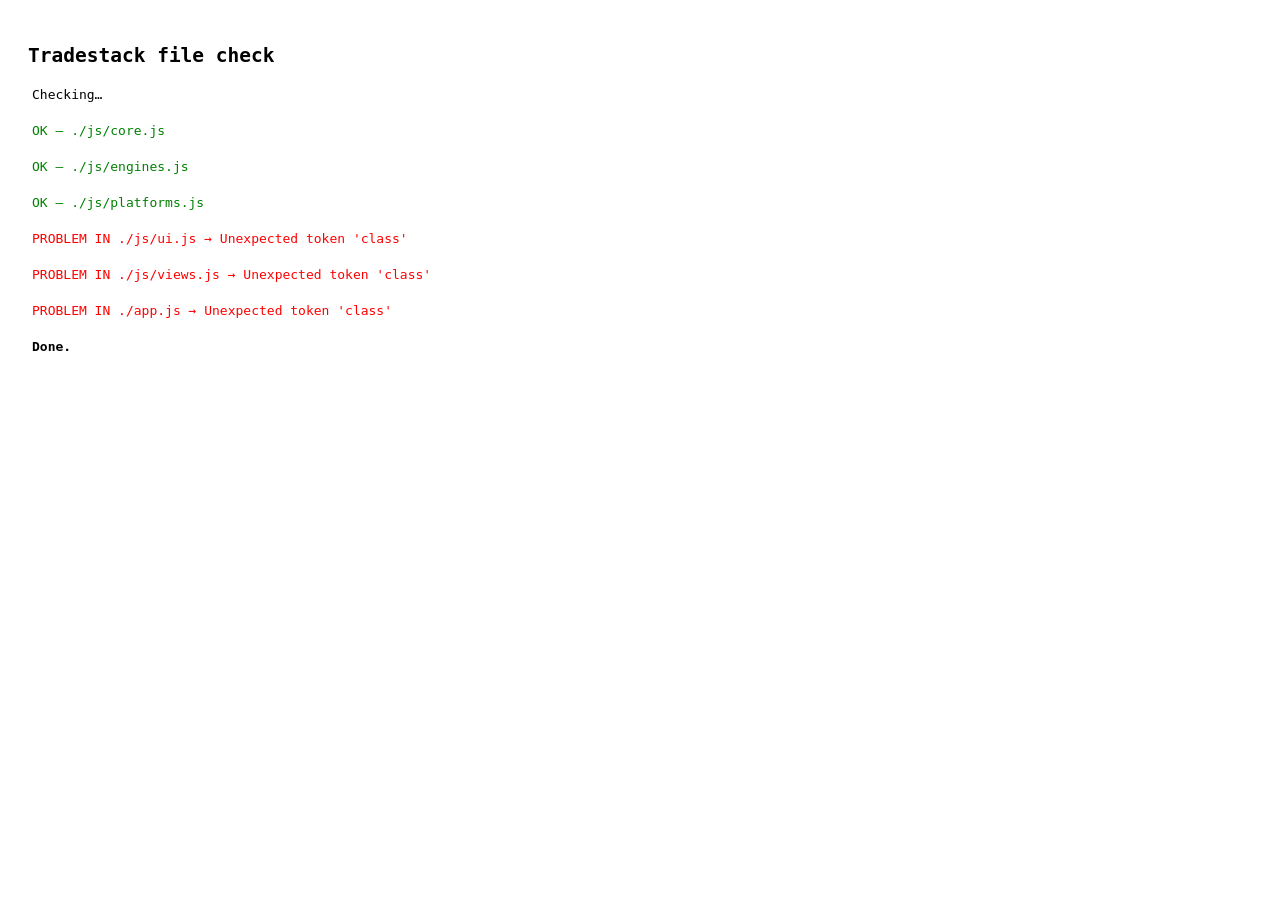
==== check.html @ b273edfa "Create check.html" ====
<!doctype html>
<html><head><meta charset="utf-8"><title>Tradestack Check</title>
<style>body{font-family:monospace;padding:20px}p{padding:4px}</style></head>
<body><h2>Tradestack file check</h2><div id="o"><p>Checking…</p></div>
<div id="app" hidden></div><div id="modal-root" hidden></div><div id="toast-root" hidden></div>
<script type="module">
const o=document.getElementById('o');
const files=['./js/core.js','./js/engines.js','./js/platforms.js','./js/ui.js','./js/views.js','./app.js'];
for(const f of files){
  try{await import(f+'?t='+Date.now());o.innerHTML+='<p style="color:green">OK — '+f+'</p>';}
  catch(e){o.innerHTML+='<p style="color:red">PROBLEM IN '+f+' → '+e.message+'</p>';}
}
o.innerHTML+='<p><b>Done.</b></p>';
</script></body></html>
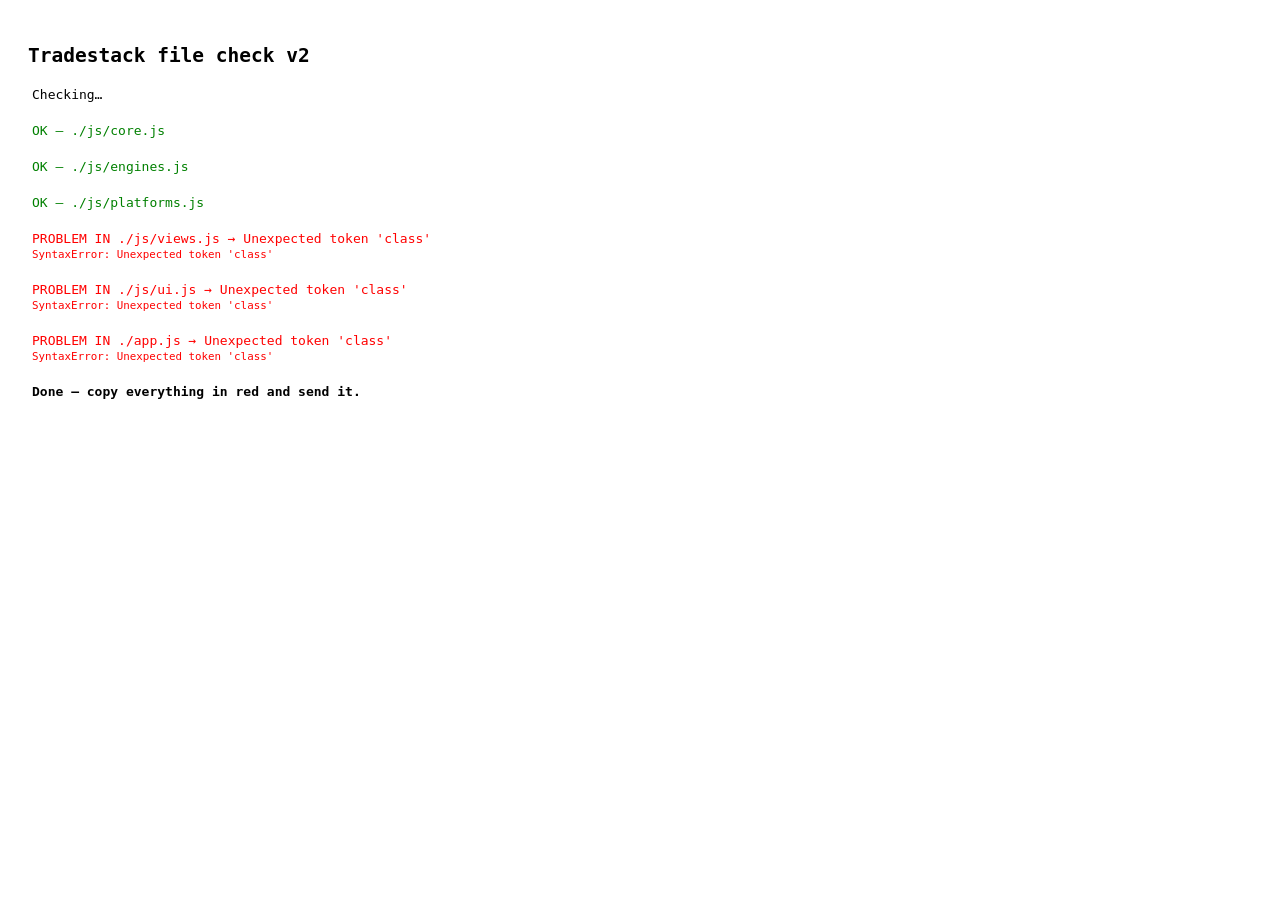
==== commit a3c7ff60: "Update check.html" ====
--- a/check.html
+++ b/check.html
@@ -1,14 +1,18 @@
 <!doctype html>
 <html><head><meta charset="utf-8"><title>Tradestack Check</title>
 <style>body{font-family:monospace;padding:20px}p{padding:4px}</style></head>
-<body><h2>Tradestack file check</h2><div id="o"><p>Checking…</p></div>
+<body><h2>Tradestack file check v2</h2><div id="o"><p>Checking…</p></div>
 <div id="app" hidden></div><div id="modal-root" hidden></div><div id="toast-root" hidden></div>
 <script type="module">
 const o=document.getElementById('o');
-const files=['./js/core.js','./js/engines.js','./js/platforms.js','./js/ui.js','./js/views.js','./app.js'];
+const files=['./js/core.js','./js/engines.js','./js/platforms.js','./js/views.js','./js/ui.js','./app.js'];
 for(const f of files){
   try{await import(f+'?t='+Date.now());o.innerHTML+='<p style="color:green">OK — '+f+'</p>';}
-  catch(e){o.innerHTML+='<p style="color:red">PROBLEM IN '+f+' → '+e.message+'</p>';}
+  catch(e){
+    let loc=e.lineNumber?(' LINE '+e.lineNumber+(e.columnNumber?':'+e.columnNumber:'')):'';
+    const m=(e.stack||'').match(/https?:[^\s)]+\.js:[0-9]+:[0-9]+/g);
+    o.innerHTML+='<p style="color:red">PROBLEM IN '+f+loc+' → '+e.message+'<br><small>'+(m?m.join(' | '):(e.stack||'').slice(0,400))+'</small></p>';
+  }
 }
-o.innerHTML+='<p><b>Done.</b></p>';
+o.innerHTML+='<p><b>Done — copy everything in red and send it.</b></p>';
 </script></body></html>
